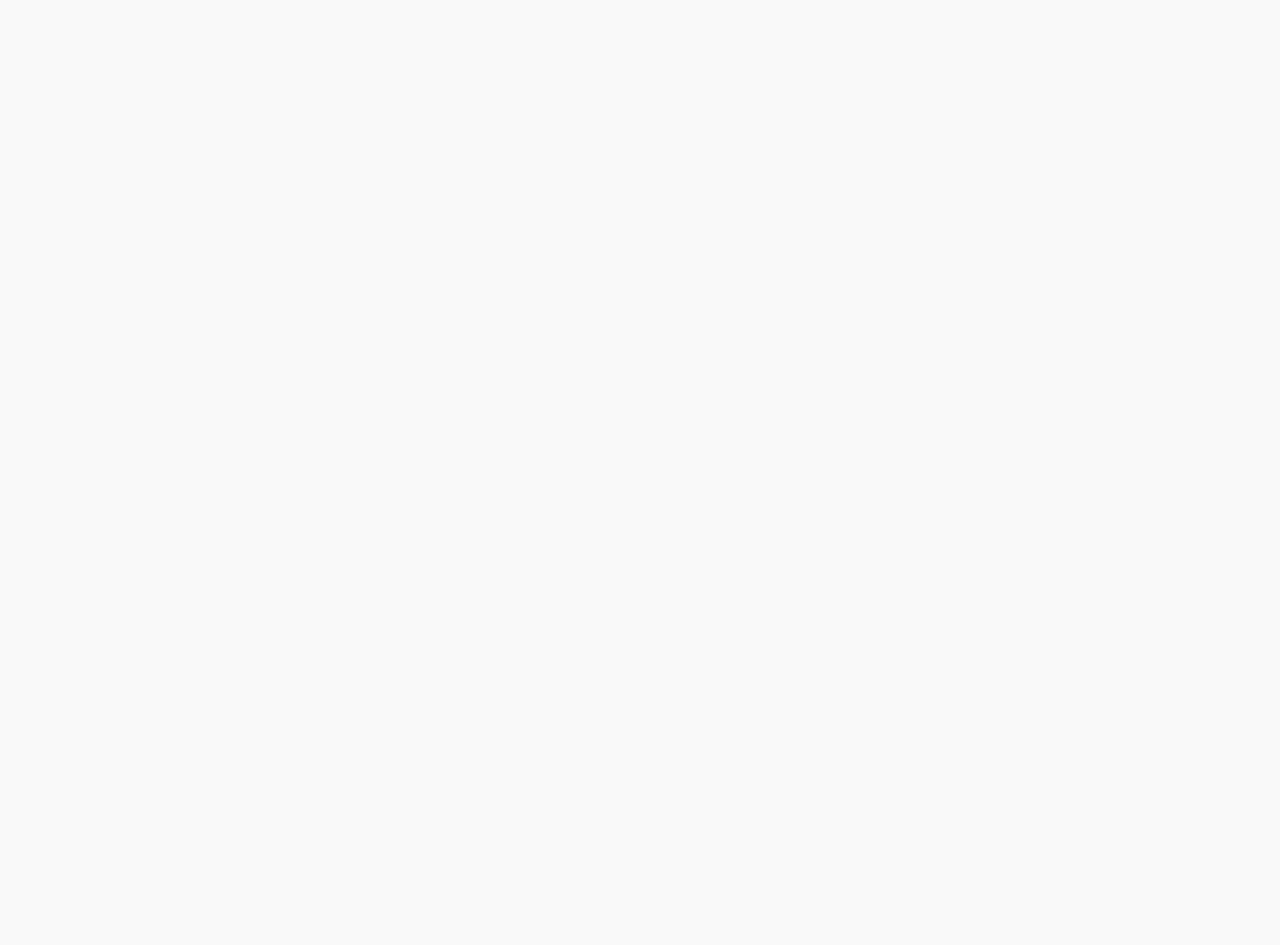
==== index.html @ 3031d76c "ss" ====
<!doctype html>
<head>
		<title>ItaExti</title>
		<meta charset="utf-8">		
		<meta name="viewport" content="width=device-width, initial-scale=1">
		<link href="css/jquery.mobile-1.4.5.min.css" rel="stylesheet" type="text/css">
        <link rel="stylesheet" type="text/css" href="css/estilos.css">
</head>
<body>
<!--MENU EXTINTOR O HIDRANTE-->
            <div data-role="page" id="TiposDeCaptura">
                 <div data-role="header"><h1>ItaExtiV1</h1></div>
                 <div data-role="main" class="ui-content">
                 <h2>Registrar:</h2>

                 <div id="imagenita">
                 <img src="Imagenes\01.jpg" width=100px>                
                 </div>
                 <br>
                     <ul data-role="listview">
                       <li class="ablanqueaCext1"><a href="#capturaExt1" class="ui-btn ui-icon-info ui-btn-icon-left">Revisión de Extintores</a></li>
                       <li><a href="#mantoExtintores1" class="ui-btn ui-icon-lock ui-btn-icon-left">Catálogo de extintores</a></li>
                      <li></li>
                       <li class="ablanqueaChidra1"><a href="#capturaHidra1" class="ui-btn ui-icon-info ui-btn-icon-left">Revisión de Hidrantes</a></li>
                       <li><a href="#mantoHidrantes1" class="ui-btn ui-icon-lock ui-btn-icon-left">Catálogo de Hidrantes</a></li>
                       <li></li>
                      <li><a href="#" id="btncerrarsesion" class="ui-btn ui-icon-alert ui-btn-icon-left">Cerrar sesión</a></li>

                     </ul>
                 </div>
                 <div data-role="footer" data-position="fixed"></div>
            </div>
<!--PANTALLA DE LOGEO-->
               <div data-role="page" id="inicio">
                      <div data-role="header"><h1>ItaExtiV1</h1></div>
                              <div data-role="main" class="ui-content">
                              <div id="id01"></div>
                                <div id="imagenita">
                 <img src="Imagenes\01.jpg" width=100px>                
                 </div>
                 <br>
                                <table>
                                <tr>
                                    <td>Usuario:</td>
                                    <td><input type="text" class="entrada_texto" id="txtusuario" placeholder="Nombre Usuario" value=""></td>
                                </tr>
                                <tr>
                                    <td>Contraseña:</td>
                                    <td><input type="password" class="entrada_texto" id="txtcontrasena" placeholder="Constraseña" value=""></td>
                                </tr>
                                <ul data-role="listview"> 
                                    <li><b> Origen:</b>
                                                    <select class="texto_informativo" id="cebo_in_consumo">
                                                        <option value="" selected="selected"></option>
                                                        <option value="ARCOS">ARCOS</option>
                                                        <option value="IRAPUATO">IRAPUATO</option>
                                                        <option value="ARROCERA">ARROCERA</option>
                                                        <option value="SALAMANCA">SALAMANCA</option> 
                                                        <option value="P_SANTA_ANITA">P_SANTA_ANITA</option> 
                                                        <option value="MODERNA">MODERNA</option> 
                                                        <option value="BANEXA">BANEXA</option> 
                                                        <option value="SBLAS_30PNT">SBLAS_30PNT</option> 
                                                        <option value="ALIANO">ALIANO</option> 
                                                         
                                                    </select>
                                    </li>
                                </ul>
                                 <tr>    	
                                    <td colspan="2"><input type="submit" value="Autentificar" id="btnautentificar"></td>
                                </tr>                                
                                </table>
                              </div>                  
                       <div data-role="footer" data-position="fixed"><span style="font-size:8pt;">Sistemas 2019 PK</span></div>
            </div>
            
<!--CAPTURA DE CODIGO DE BARRAR Y MUESTRA DE INFORMACION-->
            <div data-role="page" id="capturaExt1">
                      <div data-role="header"><h1>ItaExtiV1</h1></div>
                              <div data-role="main" class="ui-content">
                                
                                    <input type="text" class="entrada_texto" id="txtitaextiV1" placeholder="ID del extintor">
                                    <!--<input type="submit" value="Leer CB" id="btnleercodigo">-->
                                     <a id="btnleercodigo" href="#" class="ui-btn ui-icon-search ui-btn-icon-left">Leer C.B</a>    
                                    <!--<input type="submit" value="Buscar" id="btnbuscar_info_extintor2"  class="ui-btn ui-icon-search ui-btn-icon-left">-->
                                    <!--este boton se escondio a solicitud del ing fredy-->
                                    <!--<a id="btnbuscar_info_extintor" href="#" class="ui-btn ui-icon-search ui-btn-icon-left">Buscar</a>-->     
                                        <!--<p id="pID"></p><br>
                                        <p id="pUBICACION"></p>-->

                                    <table data-role="table" class="ui-responsive">
                                        <thead>
                                            <tr>
                                                <th></th>                                   
                                            </tr>
                                        </thead>
                                        <tbody>
                                            <tr>                                                                  
                                                <td>Planta: <span class="Informacion" id="pPLANTA"></span></td>
                                            </tr>
                                            <tr>                                                                  
                                                <td>Ubicación: <span class="Informacion" id="pUBICACION"></span></td>
                                            </tr>
                                            <tr>                                                                  
                                                <td>Capacidad: <span class="Informacion" id="pCAPACIDAD"></span></td>
                                            </tr>
                                            <tr>                                                                  
                                                <td>Clase: <span class="Informacion" id="pCLASE"></span></td>
                                            </tr>
                                            <tr>                                                                  
                                                <td>Agente: <span class="Informacion" id="pAGENTE"></span></td>
                                            </tr>
                                            <tr>                                                                  
                                                <td>Marca: <span class="Informacion" id="pMARCA"></span></td>
                                           </tr>
                                            <tr>                                                                  
                                                <td>Fecha de recarga: <span class="Informacion" id="pFRECARGA"></span></td>
                                            </tr>
                                            <tr>                                                                  
                                                <td>Fecha de fabricación: <span class="Informacion" id="pFFABRICACION"></span></td>
                                            </tr>
                                            <tr>                                                                  
                                                <td>Fecha de servicio proximo: <span class="Informacion" id="pFPROXSERVICIO"></span></td>
                                            </tr>                                
                                        </tbody>
                                  </table>
                              </div>
                  
                       <div data-role="footer" data-position="fixed">
                            <div data-role="navbar">
                                <ul>
                                    <li><a href="#TiposDeCaptura">Atras</a></li>
                                    <li><a id="btniraRegistrarEXT" href="#">Registrar</a></li>                        
                                </ul>
                            </div><!-- /navbar -->
                       </div>
            </div>
<!--PANTALLA PARA CAPTURAR INFORMACION SOBRE EXTINTOR-->
            <div data-role="page" id="capturaExt2">
            <div data-role="header"><h1>ItaExtiV1</h1></div>
            <div data-role="main" class="ui-content">
           
                    <ul data-role="listview"> 
                     <li data-role="list-divider">Registrar:</li>                   
                    <li>Presión
                        <select id="textPRESION">
                            <option value="0" selected="selected">Presion</option>
                            <option value="OK">OK</option>
                            <option value="DEF">DEF</option>
                            <option value="NA">NA</option>
                            <<option value="NT">NT</option>                           
                        </select>
                    </li>
                    
                    <li>Manometro
                        <select id="textMANOMETRO">
                            <option value="0" selected="selected">Manometro</option>
                            <option value="OK">OK</option>
                            <option value="DEF">DEF</option>
                            <option value="NA">NA</option>
                            <<option value="NT">NT</option>                           
                        </select>
                    </li>
                    
                    <li>Seguro/Sello
                        <select id="textSEGUROSELLO">
                            <option value="0" selected="selected">Seguro/Sello</option>
                            <option value="OK">OK</option>
                            <option value="DEF">DEF</option>
                            <option value="NA">NA</option>
                            <<option value="NT">NT</option>                           
                        </select>
                    </li>
                      
                    <li>Manguera
                        <select id="textMANGUERA">
                            <option value="0" selected="selected">Manguera</option>
                            <option value="OK">OK</option>
                            <option value="DEF">DEF</option>
                            <option value="NA">NA</option>
                            <<option value="NT">NT</option>                           
                        </select>
                    </li>
                    
                    <li>Soporte
                        <select id="textSOPORTE">
                            <option value="0" selected="selected">Soporte</option>
                            <option value="OK">OK</option>
                            <option value="DEF">DEF</option>
                            <option value="NA">NA</option>
                            <<option value="NT">NT</option>                           
                        </select>
                    </li>
                     
                    <li>Pintura
                        <select id="textPINTURA">
                            <option value="0" selected="selected">Pintura</option>
                            <option value="OK">OK</option>
                            <option value="DEF">DEF</option>
                            <option value="NA">NA</option>
                            <<option value="NT">NT</option>                           
                        </select>
                    </li>
                           
                    <li>Valvula
                        <select id="textVALVULA">
                            <option value="0" selected="selected">Valvula</option>
                            <option value="OK">OK</option>
                            <option value="DEF">DEF</option>
                            <option value="NA">NA</option>
                            <<option value="NT">NT</option>                           
                        </select>
                    </li>
                                  
                    <li>Cilindro
                        <select id="textCILINDRO">
                            <option value="0" selected="selected">Cilindro</option>
                            <option value="OK">OK</option>
                            <option value="DEF">DEF</option>
                            <option value="NA">NA</option>
                            <<option value="NT">NT</option>                           
                        </select>
                    </li>
                            
                    <li>Nemotecnia
                        <select id="textNEMOTECNIA">
                            <option value="0" selected="selected">Nemotecnia</option>
                            <option value="OK">OK</option>
                            <option value="DEF">DEF</option>
                            <option value="NA">NA</option>
                            <<option value="NT">NT</option>                           
                        </select>
                    </li>
                                     
                    <li>Señalamiento
                        <select id="textSENALAMIENTO">
                            <option value="0" selected="selected">Señalamiento</option>
                            <option value="OK">OK</option>
                            <option value="DEF">DEF</option>
                            <option value="NA">NA</option>
                            <<option value="NT">NT</option>                           
                        </select>
                    </li>
                    
           
                     <li>Gabinete y/o Funda 
                        <select id="textGABINETE">
                            <option value="0" selected="selected">Gabinete y/o Funda</option>
                            <option value="OK">OK</option>
                            <option value="DEF">DEF</option>
                            <option value="NA">NA</option>
                            <<option value="NT">NT</option>                           
                        </select>
                    </li>
                
                    </ul> 
                    <br>
            
            <input type="text" class="entrada_texto" id="textOBSERVACIONES" placeholder="Observaciones">
            
            </div>
            
            <div data-role="footer" data-position="fixed">    
            <div data-role="navbar">
                                <ul>
                                    <li><a class="ablanqueaCext1" href="#capturaExt1">Cancelar</a></li>
                                    <li><a href="#" id="btnGuardarRegExt">Guardar</a></li>                        
                                </ul>
                            </div><!-- /navbar -->
            </div>
            </div>
<!--PANTALLA PARA DARLE MANTENIMIENTO A LOS EXTINTORES-->
<div data-role="page" id="mantoExtintores1">
                 <div data-role="header"><h1>ItaExtiV1</h1></div>
                 <div data-role="main" class="ui-content">
                <input type="submit" value="Copiar catálogo remoto en local (Extintores)" id="btnActualizarBDDesdeServer">
                <input type="submit" value="Migrar información recolectada (Extintores)" id="btnBotonMigrarEXT">

                 </div>
                 <div data-role="footer" data-position="fixed"></div>
            </div>    
<!--PANTALLA PARA RELLENAR LA BASE LOCAL-->
<div data-role="page" id="RemotaALocal">
                 <div data-role="header"><h1>ItaExtiV1</h1></div>
                 <div data-role="main" class="ui-content">
               <table>
                 <tr>
                 <td>Extintores:</td>
                 <td>
                   <input type="text" placeholder="Registrados localmente" id="NumDeExtintores" readonly> 
                 </td>
                 </tr>
                  <tr>                 
                 <td colspan="2">
                   <input type="submit" value="Remoto > Local" id="btnMigrarExtintoresRM">
                 </td>
                 </tr>
                 <tr>                 
                 <td colspan="2">
                   <input type="submit" value="Eliminar Local" id="btnEliminarExtintores">
                 </td>
                 </tr>
               </table>

                 </div>
                 <div data-role="footer" data-position="fixed"></div>
            </div>
<!--PANTALLA PARA DARLE MANTENIMIENTO A LOS HIDRANTES-->
<div data-role="page" id="mantoHidrantes1">
                 <div data-role="header"><h1>ItaExtiV1</h1></div>
                 <div data-role="main" class="ui-content">
                <input type="submit" value="Copiar catálogo remoto en local (Hidrantes)" id="btnActualizarBDDesdeServerHidra">
                <input type="submit" value="Migrar información recolectada (Hidrantes)" id="btnBotonMigrarHIDRA">
                 </div>
                 <div data-role="footer" data-position="fixed"></div>
            </div>   
<!--PANTALLA PARA RELLENAR LA BASE LOCAL de hidrantes-->
<div data-role="page" id="RemotaALocalHidra">
                 <div data-role="header"><h1>ItaExtiV1</h1></div>
                 <div data-role="main" class="ui-content">
               <table>
                 <tr>
                 <td>Hidrantes:</td>
                 <td>
                   <input type="text" placeholder="Registrados localmente" id="NumDeHidrantes" readonly> 
                 </td>
                 </tr>
                  <tr>                 
                 <td colspan="2">
                   <input type="submit" value="Remoto > Local" id="btnMigrarHidrantesRM">
                 </td>
                 </tr>
                 <tr>                 
                 <td colspan="2">
                   <input type="submit" value="Eliminar Local" id="btnEliminarHidrantes">
                 </td>
                 </tr>
               </table>

                 </div>
                 <div data-role="footer" data-position="fixed"></div>
            </div>
<!--CAPTURA DE CODIGO DE BARRAR Y MUESTRA DE INFORMACION para hidrantes-->
            <div data-role="page" id="capturaHidra1">
                      <div data-role="header"><h1>ItaExtiV1</h1></div>
                              <div data-role="main" class="ui-content">
                                
                                    <input type="text" class="entrada_texto" id="txtitahidraV1" placeholder="ID del hidrante">
                                    <!--<input type="submit" value="Leer CB" id="btnleercodigo">-->
                                     <a id="btnleercodigohidra" href="#" class="ui-btn ui-icon-search ui-btn-icon-left">Leer C.B</a>    
                                    <!--<input type="submit" value="Buscar" id="btnbuscar_info_extintor2"  class="ui-btn ui-icon-search ui-btn-icon-left">-->
                                    <!--este boton se escondio a solicitud del ing fredy-->
                                    <!--<a id="btnbuscar_info_hidrante" href="#" class="ui-btn ui-icon-search ui-btn-icon-left">Buscar</a>-->     
                                        <!--<p id="pID"></p><br>
                                        <p id="pUBICACION"></p>-->

                                    <table data-role="table" class="ui-responsive">
                                        <thead>
                                            <tr>
                                                <th></th>                                   
                                            </tr>
                                        </thead>
                                        <tbody>
                                            <tr>                                                                  
                                                <td>Planta: <span class="Informacion" id="pPLANTAHIDRA"></span></td>
                                            </tr>
                                            <tr>                                                                  
                                                <td>Ubicación: <span class="Informacion" id="pUBICACIONHIDRA"></span></td>
                                            </tr>                                           
                                        </tbody>
                                  </table>
                              </div>
                  
                       <div data-role="footer" data-position="fixed">
                            <div data-role="navbar">
                                <ul>
                                    <li><a href="#TiposDeCaptura">Atras</a></li>
                                    <li><a id="btniraRegistrarHIDRA" href="#">Registrar</a></li>                        
                                </ul>
                            </div><!-- /navbar -->
                       </div>
            </div>            
<!--PANTALLA PARA CAPTURAR INFORMACION SOBRE HIDRANTES-->
            <div data-role="page" id="capturaHidra2">
            <div data-role="header"><h1>ItaExtiV1</h1></div>
            <div data-role="main" class="ui-content">
           
                    <ul data-role="listview"> 
                     <li data-role="list-divider">Registrar:</li>                   
                    <li>Llave
                        <select id="texthLLAVE">
                            <option value="0" selected="selected">Llave</option>
                            <option value="OK">OK</option>
                            <option value="X">X</option>
                            <option value="NA">NA</option>
                            <<option value="NT">NT</option>                           
                        </select>
                    </li>
                    
                    <li>Etiqueta
                        <select id="texthETIQUETA">
                            <option value="0" selected="selected">Etiqueta</option>
                            <option value="OK">OK</option>
                            <option value="X">X</option>
                            <option value="NA">NA</option>
                            <<option value="NT">NT</option>                           
                        </select>
                    </li>
                    
                    <li>Manguera
                        <select id="texthMANGUERA">
                            <option value="0" selected="selected">Manguera</option>
                            <option value="OK">OK</option>
                            <option value="X">X</option>
                            <option value="NA">NA</option>
                            <<option value="NT">NT</option>                           
                        </select>
                    </li>
                      
                    <li>Tuberia
                        <select id="texthTUBERIA">
                            <option value="0" selected="selected">Tuberia</option>
                            <option value="OK">OK</option>
                            <option value="X">X</option>
                            <option value="NA">NA</option>
                            <<option value="NT">NT</option>                           
                        </select>
                    </li>
                    
                    <li>Valvula
                        <select id="texthVALVULA">
                            <option value="0" selected="selected">Valvula</option>
                            <option value="OK">OK</option>
                            <option value="X">X</option>
                            <option value="NA">NA</option>
                            <<option value="NT">NT</option>                           
                        </select>
                    </li>
                     
                    <li>Martillo
                        <select id="texthMARTILLO">
                            <option value="0" selected="selected">Martillo</option>
                            <option value="OK">OK</option>
                            <option value="X">X</option>
                            <option value="NA">NA</option>
                            <<option value="NT">NT</option>                           
                        </select>
                    </li>
                           
                    <li>Mica/Vidrio
                        <select id="texthMICAVIDRIO">
                            <option value="0" selected="selected">Mica/Vidrio</option>
                            <option value="OK">OK</option>
                            <option value="X">X</option>
                            <option value="NA">NA</option>
                            <<option value="NT">NT</option>                           
                        </select>
                    </li>
                                  
                    <li>Gabinete
                        <select id="texthGABINETE">
                            <option value="0" selected="selected">Gabinete</option>
                            <option value="OK">OK</option>
                            <option value="X">X</option>
                            <option value="NA">NA</option>
                            <<option value="NT">NT</option>                           
                        </select>
                    </li>
                            
                    <li>Señalamiento
                        <select id="texthSENALAMIENTO">
                            <option value="0" selected="selected">Señalamiento</option>
                            <option value="OK">OK</option>
                            <option value="X">X</option>
                            <option value="NA">NA</option>
                            <<option value="NT">NT</option>                           
                        </select>
                    </li>
                                     
                    
                    </ul> 
                    <br>
            
            <input type="text" class="entrada_texto" id="texthOBSERVACIONES" placeholder="Observaciones">
            
            </div>
            
            <div data-role="footer" data-position="fixed">    
            <div data-role="navbar">
                                <ul>
                                    <li><a class="ablanqueaChidra1" href="#capturaHidra1">Cancelar</a></li>
                                    <li><a href="#" id="btnGuardarRegHidra">Guardar</a></li>                        
                                </ul>
                            </div><!-- /navbar -->
            </div>
            </div>
    
    
    <script src="phonegap.js"></script>
		<script src="js/jquery-1.12.2.min.js"></script>
		<script src="js/jquery.mobile-1.4.5.min.js"></script>
		<script src="js/actions.js"></script>
    <script src="js/datos.js"></script>
    <script src="js/almacenamiento.js"></script>
    <script src="js/servidor.js"></script>


</body>
---- css/estilos.css ----
.Informacion, .entrada_texto{
    color: black !important;
    font-family: fantasy;        
}
table > tbody tr td{
  font-family: fantasy;    
}

#imagenita{
text-align: center;

}
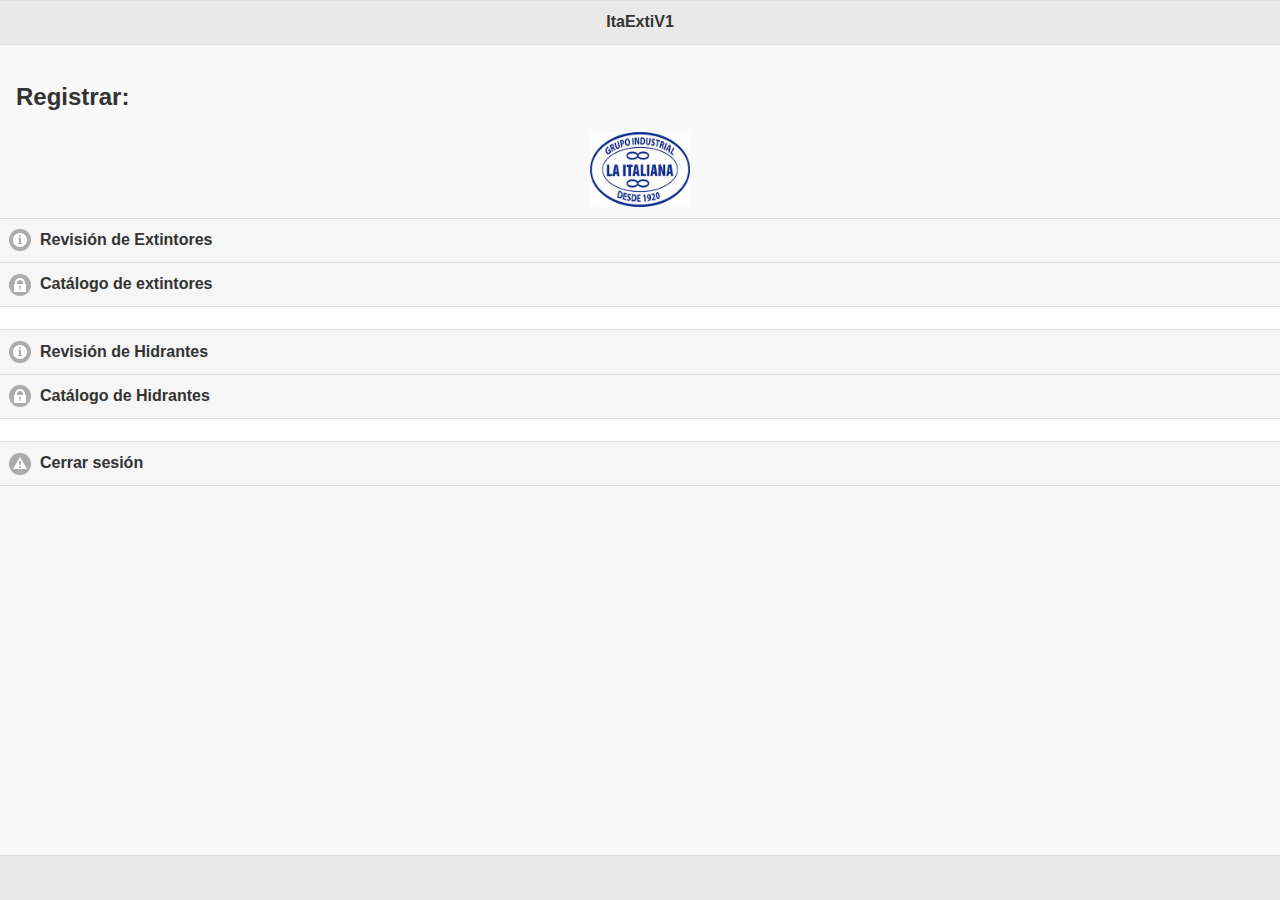
==== commit 51f95ab6: "ss" ====
--- a/index.html
+++ b/index.html
@@ -39,16 +39,14 @@
                  <img src="Imagenes\01.jpg" width=100px>                
                  </div>
                  <br>
-                                <table>
-                                <tr>
-                                    <td>Usuario:</td>
-                                    <td><input type="text" class="entrada_texto" id="txtusuario" placeholder="Nombre Usuario" value=""></td>
-                                </tr>
-                                <tr>
-                                    <td>Contraseña:</td>
-                                    <td><input type="password" class="entrada_texto" id="txtcontrasena" placeholder="Constraseña" value=""></td>
-                                </tr>
                                 <ul data-role="listview"> 
+                                <li><b>Usuario:</b>
+                                    <input type="text" class="entrada_texto" id="txtusuario" placeholder="Nombre Usuario" value="">
+                                </li>
+                                <li><b>Contraseña:</b>
+                                    <input type="password" class="entrada_texto" id="txtcontrasena" placeholder="Constraseña" value="">
+                                </li>
+                                
                                     <li><b> Origen:</b>
                                                     <select class="texto_informativo" id="cebo_in_consumo">
                                                         <option value="" selected="selected"></option>
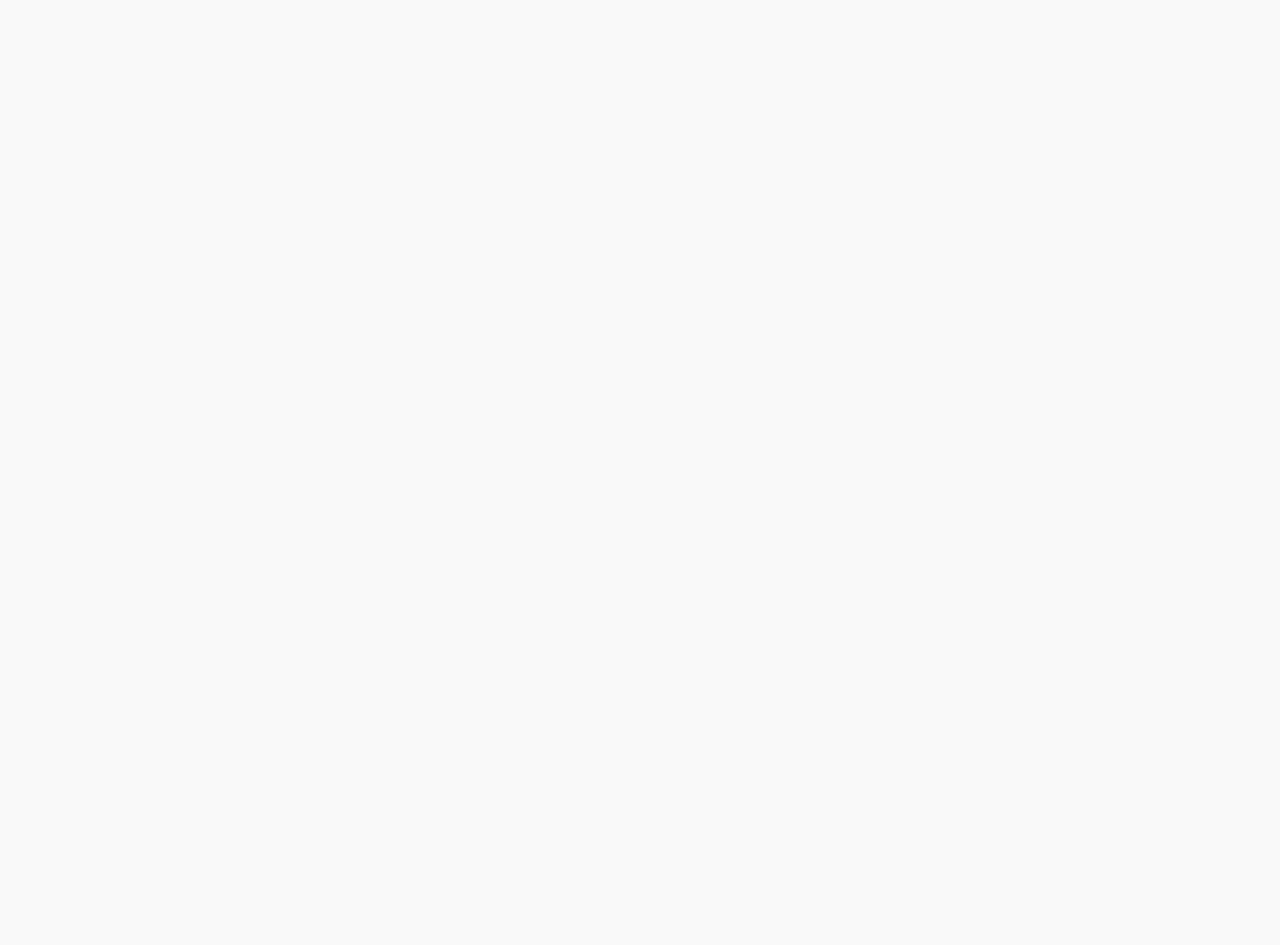
==== commit 98bf54b6: "ss" ====
--- a/index.html
+++ b/index.html
@@ -47,8 +47,8 @@
                                     <input type="password" class="entrada_texto" id="txtcontrasena" placeholder="Constraseña" value="">
                                 </li>
                                 
-                                    <li><b> Origen:</b>
-                                                    <select class="texto_informativo" id="cebo_in_consumo">
+                                <li><b>Contraseña:</b>
+                                        <select class="texto_informativo" id="origen">
                                                         <option value="" selected="selected"></option>
                                                         <option value="ARCOS">ARCOS</option>
                                                         <option value="IRAPUATO">IRAPUATO</option>
@@ -58,15 +58,14 @@
                                                         <option value="MODERNA">MODERNA</option> 
                                                         <option value="BANEXA">BANEXA</option> 
                                                         <option value="SBLAS_30PNT">SBLAS_30PNT</option> 
-                                                        <option value="ALIANO">ALIANO</option> 
-                                                         
+                                                        <option value="ALIANO">ALIANO</option>                                                          
                                                     </select>
                                     </li>
+                                
+                                 <li>
+                                    <input type="submit" value="Autentificar" id="btnautentificar">
+                                </li>
                                 </ul>
-                                 <tr>    	
-                                    <td colspan="2"><input type="submit" value="Autentificar" id="btnautentificar"></td>
-                                </tr>                                
-                                </table>
                               </div>                  
                        <div data-role="footer" data-position="fixed"><span style="font-size:8pt;">Sistemas 2019 PK</span></div>
             </div>
